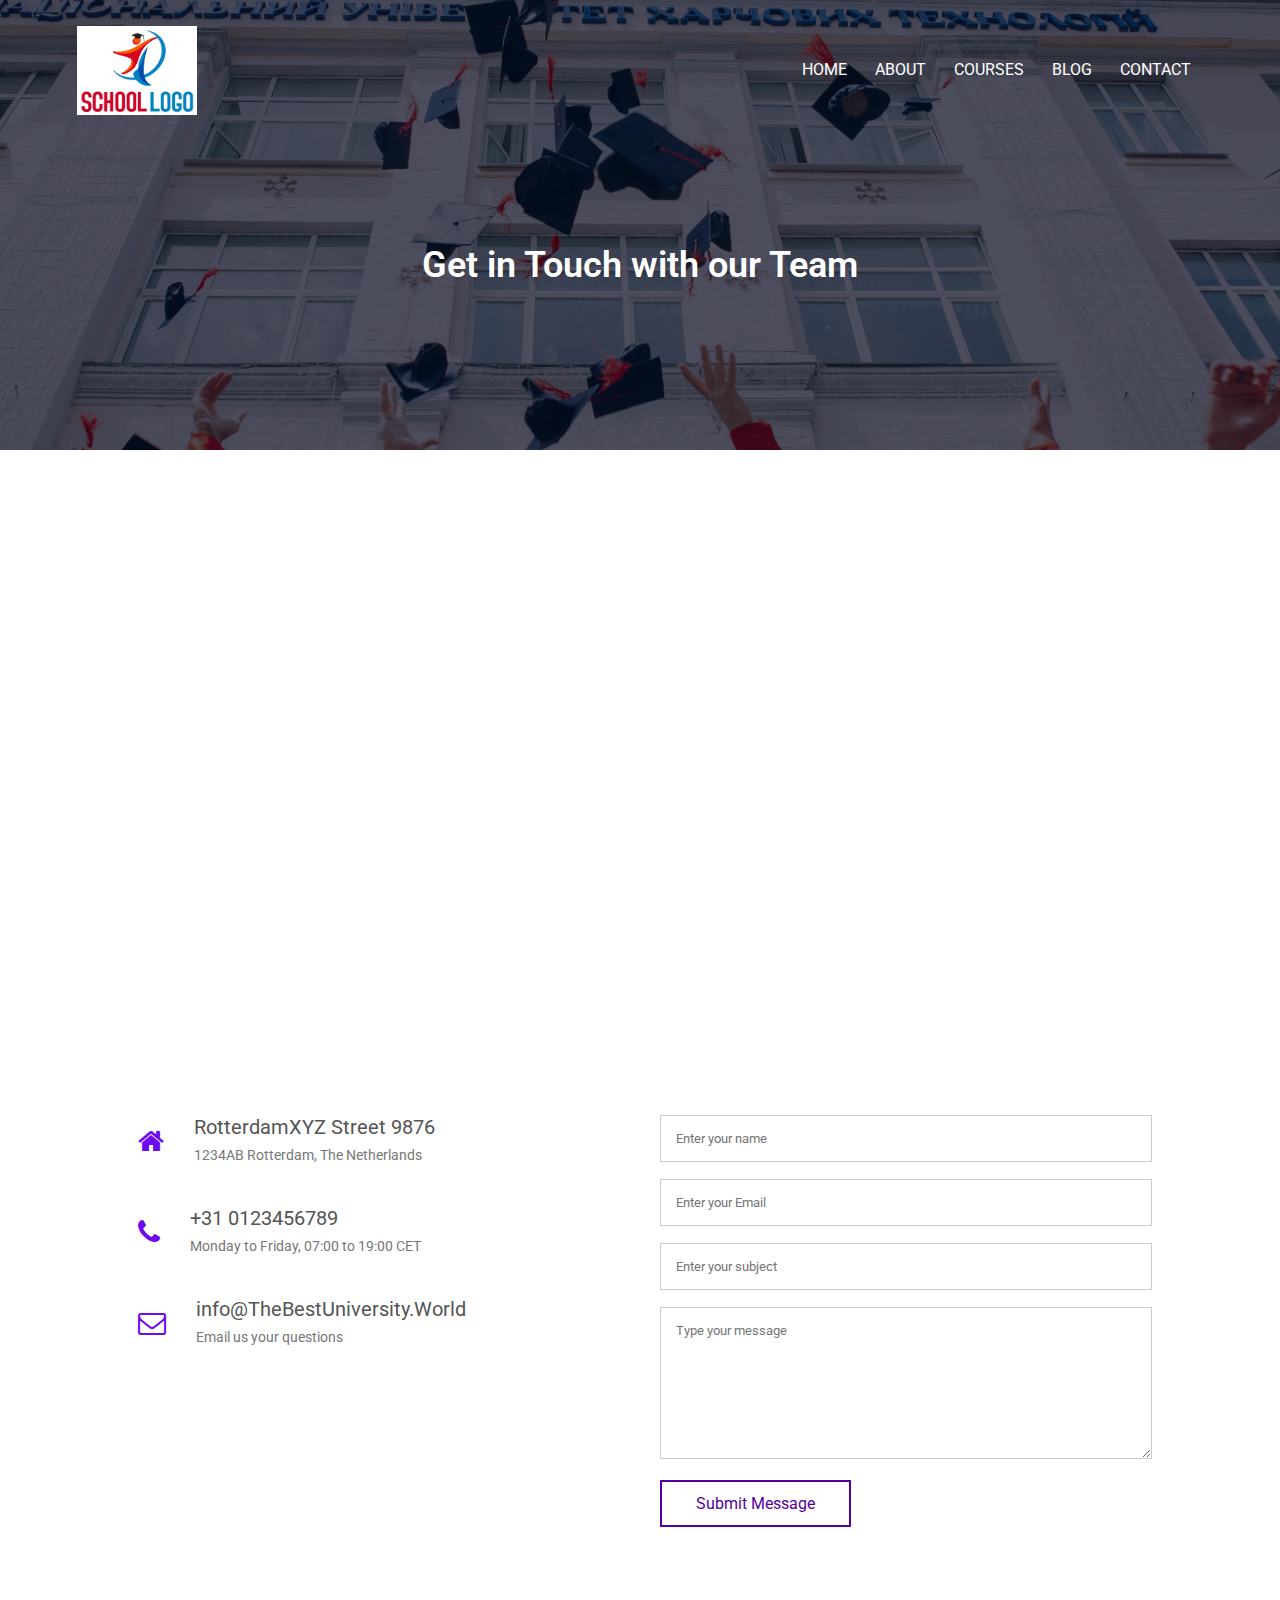
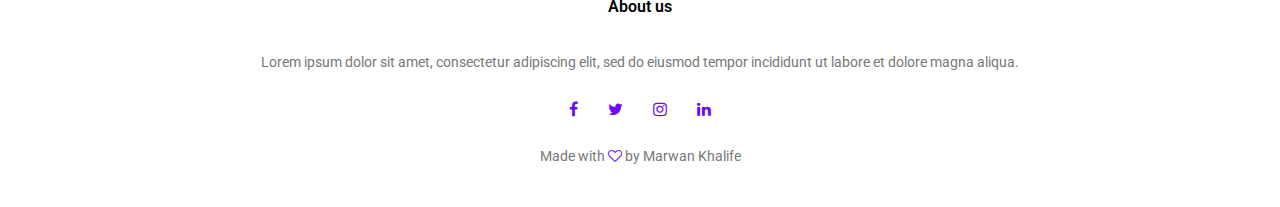
==== ContactPage.html @ 58deafd1 "push to GH" ====
<!DOCTYPE html>
<html lang="en">
<head>
    <meta charset="UTF-8">
    <meta http-equiv="X-UA-Compatible" content="IE=edge">
    <meta name="viewport" content="width=device-width, initial-scale=1.0">
    <title>School - University website Design</title>
    <link rel="stylesheet" href="CSS/style.css">
    <link rel="preconnect" href="https://fonts.googleapis.com"> 
    <link rel="preconnect" href="https://fonts.gstatic.com" crossorigin> 
    <link href="https://fonts.googleapis.com/css2?family=Roboto:wght@300;400;700&display=swap" rel="stylesheet">
    <link rel="stylesheet" href="https://stackpath.bootstrapcdn.com/font-awesome/4.7.0/css/font-awesome.min.css">
</head>
<body>
    <section class="sub-header">
        <nav>
            <a href="index.html"><img src="img/modern-school-logo.jpg" alt="Logo"></a>
            <div class="nav-links" id="navLinks">
                <i class="fa fa-window-close" onclick="hideMenu()"></i>
                <ul>
                    <li><a href="index.html">HOME</a></li>
                    <li><a href="AboutUs.html">ABOUT</a></li>
                    <li><a href="Courses.html">COURSES</a></li>
                    <li><a href="Blog.html">BLOG</a></li>
                    <li><a href="ContactPage.html">CONTACT</a></li>
                </ul>
            </div>
            <i class="fa fa-bars" onclick="showMenu()"></i>
        </nav>
        
        <h1>Get in Touch with our Team</h1>

    </section>

<!--- Contact US page--->
    <section class="location">
        <iframe src="https://www.google.com/maps/embed?pb=!1m18!1m12!1m3!1d78730.50514636876!2d4.42078860203019!3d51.927965318426494!2m3!1f0!2f0!3f0!3m2!1i1024!2i768!4f13.1!3m3!1m2!1s0x47c5b7605f54c47d%3A0x5229bbac955e4b85!2sRotterdam%2C%20Netherlands!5e0!3m2!1sen!2sbe!4v1649523400463!5m2!1sen!2sbe" width="600" height="450" style="border:0;" allowfullscreen="" loading="lazy" referrerpolicy="no-referrer-when-downgrade"></iframe>
    </section>

    <section class="contact-us">

        <div class="row">
            <div class="contact-col">
                <div>
                    <i class="fa fa-home"></i>
                    <span>
                        <h5>RotterdamXYZ Street 9876</h5>
                        <p>1234AB Rotterdam, The Netherlands</p>
                    </span>
                </div>
                <div>
                    <i class="fa fa-phone"></i>
                        <span>
                            <h5>+31 0123456789</h5>
                            <p>Monday to Friday, 07:00 to 19:00 CET</p>
                        </span>
                </div>
                <div>
                    <i class="fa fa-envelope-o"></i>
                        <span>
                            <h5>info@TheBestUniversity.World</h5>
                            <p>Email us your questions</p>
                        </span>
                </div>
            </div>

            <div class="contact-col">

                <form action="form-handeler.php" method="post">
                    <input type="text" name="name" placeholder="Enter your name" required>
                    <input type="email" name="email" placeholder="Enter your Email" required>
                    <input type="text" name="subject" placeholder="Enter your subject" required>
                    <textarea rows="8" name="message" placeholder="Type your message"></textarea>
                    <button type="submit" class="hero-btn purple-btn">Submit Message</button>
                </form>

            </div>
        </div>
    </section>

<!--- footer --->
<section class="footer">
    <h4>About us</h4>
    <p>Lorem ipsum dolor sit amet, consectetur adipiscing elit, 
        sed do eiusmod tempor incididunt ut labore et dolore 
        magna aliqua.</p>
        <div class="icons">
            <i class="fa fa-facebook"></i>
            <i class="fa fa-twitter"></i>
            <i class="fa fa-instagram"></i>
            <i class="fa fa-linkedin"></i>
        </div>
        <p>Made with <i class="fa fa-heart-o"></i> by Marwan Khalife</p>
</section>

<!--- JavaScript for menu toggle fuctionality --->
    <script>
        var navLinks = document.getElementById("navLinks");

        function showMenu() {
            navLinks.style.right = "0";
        }
        function hideMenu() {
            navLinks.style.right = "-200px";
        }
    </script>
</body>
</html>
---- CSS/style.css ----
* {
    margin: 0;
    padding: 0;
    font-family: 'Roboto', sans-serif;
}

html, body {
    overflow-x: hidden;
}

.header {
    min-height: 100vh;
    width: 100%;
    height: auto;
    background-image: linear-gradient(rgba(4,9,30,0.7), rgba(4,9,30,0.7)), url("../img/campus-front-high.jpg");
    background-position: center;
    background-size: cover;
    position: relative;
}

nav {
    display: flex;
    padding: 2% 6%;
    justify-content: space-between;
    align-items: center;
}

nav img {
    width: 120px;

}

.nav-links {
    flex: 1;
    text-align: right;
}

.nav-links ul li {
    list-style: none;
    display: inline-block;
    padding: 8px 12px;
    position: relative;
}

.nav-links ul li a {
    color: #fff;
    text-decoration: none;
    font-size: 16px;
}

.nav-links ul li::after {
    content: '';
    width: 0%;
    height: 5px;
    background: #7821ca;
    display: block;
    margin: auto;
    transition: 0.5s;
}

.nav-links ul li:hover::after {
    width: 100%;
}

.text-box {
    width: 90%;
    color: #fff;
    position: absolute;
    top: 50%;
    left: 50%;
    transform: translate(-50%, -50%);
    text-align: center;
}

.text-box h1 {
    font-size: 62px;

}

.text-box p {
    margin: 10px 0 40px;
    font-size: 14px;
    color: #fff;
}

.hero-btn {
    display: inline-block;
    text-decoration: none;
    color: #fff;
    border: 2px solid #fff;
    padding: 12px 34px;
    font-size: 16px;
    background: transparent;
    position: relative;
    cursor: pointer;
}

.hero-btn:hover {
    border: 2px solid #5401a2;
    background: #5401a2;
    transition: 0.7s;
}


nav .fa {
    display: none;
}

@media(max-width: 700px) {
    .text-box h1 {
        font-size: 20px;
    }
    .nav-links ul li {
        display: block;
    }
    .nav-links {
        position: fixed;
        background: #7821ca;
        height: 100vh;
        width: 200px;
        top: 0;
        right: -200px;
        text-align: left;
        z-index: 2;
        transition: 0.7s;
    }

    nav .fa {
        display: block;
        color: #fff;
        margin: 10px;
        font-size: 22px;
        cursor: pointer;
    }

    .nav-links ul {
        padding: 30px;
    }

    .row {
        flex-direction: column;
    }

    .testimonials-col img {
        margin-left: 0;
        margin-right: 15px;
    }

    .callToAction h1 {
        font-size: 24px;
    }

    .sub-header h1 {
        font-size: 24px;
    }
}

/*------- Courses -----*/
.courses {
    width: 80%;
    margin: auto;
    text-align: center;
    padding-top: 100px;
}
h1 {
    font-size: 36px;
    font-weight: 600;
}

p {
    color: #777;
    font-size: 14px;
    font-weight: 400s;
    line-height: 22px;
    padding: 10px;
}

.row {
    margin-top: 5%;
    display: flex;
    justify-content: space-between;
}

.courses-col {
    flex-basis: 31%;
    background: #d9c3ee;
    border-radius: 10px;
    margin-bottom: 5%;
    padding: 20px 12px;
    box-sizing: border-box;
    transition: 0.3s;
}

.courses-col:hover {
    box-shadow: 0 0 25px 0px rgba(0, 0, 0, 0.3);
}

h3 {
    text-align: center;
    font-weight: 600;
    margin: 10px 0;
}

/*----- Campus -----*/
.campus {
    width: 80%;
    margin: auto;
    text-align: center;
    padding-top: 50px;
}

.campus-col {
    flex-basis: 32%;
    border-radius: 10px;
    margin-bottom: 30px;
    position: relative;
    overflow: hidden;
}

.campus-col img {
    width: 100%;
    display: block;
}

.layer {
    background: transparent;
    height: 100%;
    width: 100%;
    position: absolute;
    top: 0;
    left: 0;
    transition: 0.3s;
}

.layer:hover {
    background: rgba(192, 134, 240, 0.7);
}

.layer h3 {
    width: 100%;
    font-weight: 500;
    color: #fff;
    font-size: 26px;
    bottom: 0;
    left: 50%;
    transform: translateX(-50%);
    position: absolute;
    opacity: 0;
    transition: 0.3s;
}

.layer:hover h3 {
    bottom: 49%;
    opacity: 1;
}

/*----- Facilities -----*/

.facilities {
    width: 80%;
    margin: auto;
    text-align: center;
    padding-top: 100px;
}

.facilities-col {
    flex-basis: 31%;
    border-radius: 10px;
    margin-bottom: 5%;
    text-align: left;
}

.facilities-col img {
    width: 100%;
    border-radius: 10px;
}

.facilities-col p {
    padding: 0;
}

.facilities-col h3 {
    margin-top: 16px;
    margin-bottom: 15px;
    text-align: left;
}


/*----- Testimonials -----*/

.testimonials {
    width: 80%;
    margin: auto;
    padding-top: 100px;
    text-align: center;
}

.testimonials-col {
    flex-basis: 44%;
    border-radius: 10px;
    margin-bottom: 5%;
    text-align: left;
    background: #fff3f3;
    padding: 25px;
    cursor: pointer;
    display: flex;
}

.testimonials-col img {
    height: 50px;
    margin-left: 5px;
    margin-right: 30px;
    border-radius: 50%;
}

.testimonials-col p {
    padding: 0;
}

.testimonials-col h3 {
    margin-top: 15px;
    text-align: left;
}


/*----- Call to Action -----*/

.callToAction {
    margin: 100px auto;
    width: 80%;
    background-image: linear-gradient(rgba(0,0,0,0.7),rgba(0,0,0,0.7)),url("../img/Library-window.jpg");
    background-position: center;
    background-size: cover;
    border-radius: 10px;
    text-align: center;
    padding: 100px 0;
}

.callToAction h1 {
    color: #fff;
    margin-bottom: 40px;
    padding: 0;
}

/*----- Call to Action -----*/
.footer {
    width: 100%;
    text-align: center;
    padding: 30px 0;
}

.footer h4 {
    margin-bottom: 25px;
    margin-top: 10px;
    font-weight: 600;
}

.icons .fa {
    color: #6d0af0;
    margin: 0 13px;
    cursor: pointer;
    padding: 18px 0;
}

.fa-heart-o {
    color:#6d0af0;
}


/*----- Call to Action -----*/

.sub-header {
    height: 50vh;
    width: 100%;
    background-image: linear-gradient(rgba(4,9,30,0.7),rgba(4,9,30,0.7)), url("../img/grads-throw-white.jpg");
    background-position: center;
    background-size: cover;
    text-align: center;
    color: #fff;
}

.sub-header h1 {
    margin-top: 100px;
}

.about-us {
    width: 80%;
    margin: auto;
    padding-top: 80px;
    padding-bottom: 50px;
}

.about-col {
    flex-basis: 48%;
    padding: 30px 2px;
}

.about-col img {
    width: 100%;
}

.about-col h1 {
    padding-top: 0;
}

.about-col p {
    padding: 15px 0 25px;
}

.purple-btn {
    border: 2px solid #5401a2;
    background: transparent;
    color: #5401a2;
}

.purple-btn:hover {
    color: #ffffff;
}


/*----- blog page content -----*/

.blog-content {
    width: 80%;
    margin: auto;
    padding: 60px 0;
}

.blog-left {
    flex-basis: 65%;
}

.blog-left img {
    width: 100%;
}

.blog-left h2 {
    color: #222;
    font-weight: 600;
    margin: 30px 0;
}

.blog-left p {
    color: #999;
    padding: 0;
}

.blog-right {
    flex-basis: 32%;
}

.blog-right h3 {
    background-color: #5401a2;
    color: #fff;
    padding: 7px 0;
    font-size: 16px;
    margin-bottom: 20px;
}

.blog-right div {
    display: flex;
    align-items: center;
    justify-content: space-between;
    color: #555;
    padding: 8px;
    box-sizing: border-box;
}

.comments-field {
    border: 1px solid #ccc;
    margin: 50px 0;
    padding: 10px 20px;
}

.comments-field h3 {
    text-align: left;
}

.comments-form input, .comments-form textarea {
    width: 100%;
    padding: 10px;
    margin: 15px 0;
    box-sizing: border-box;
    border: none;
    outline: none;
    background: #e9dbf7;
}

.comments-form button {
    margin: 10px 0;
}


/*----- Contact US page -----*/

.location {
    width: 80%;
    margin: auto;
    padding: 80px 0;
}

.location iframe {
    width: 100%;
}

.contact-us {
    width: 80%;
    margin: auto;
}

.contact-col {
    flex-basis: 48%;
    margin-bottom: 30px;
}

.contact-col div {
    display: flex;
    align-items: center;
    margin-bottom: 40px;
}

.contact-col div .fa {
    font-size: 28px;
    color: #6d0af0;
    margin: 10px;
    margin-right: 30px;
}

.contact-col div p {
    padding: 0;
}

.contact-col div h5 {
    font-size: 20px;
    margin-bottom: 5px;
    color: #555;
    font-weight: 400;
}

.contact-col input, .contact-col textarea {
    width: 100%;
    padding: 15px;
    margin-bottom: 17px;
    outline: none;
    border: 1px solid #ccc;
    box-sizing: border-box;
}
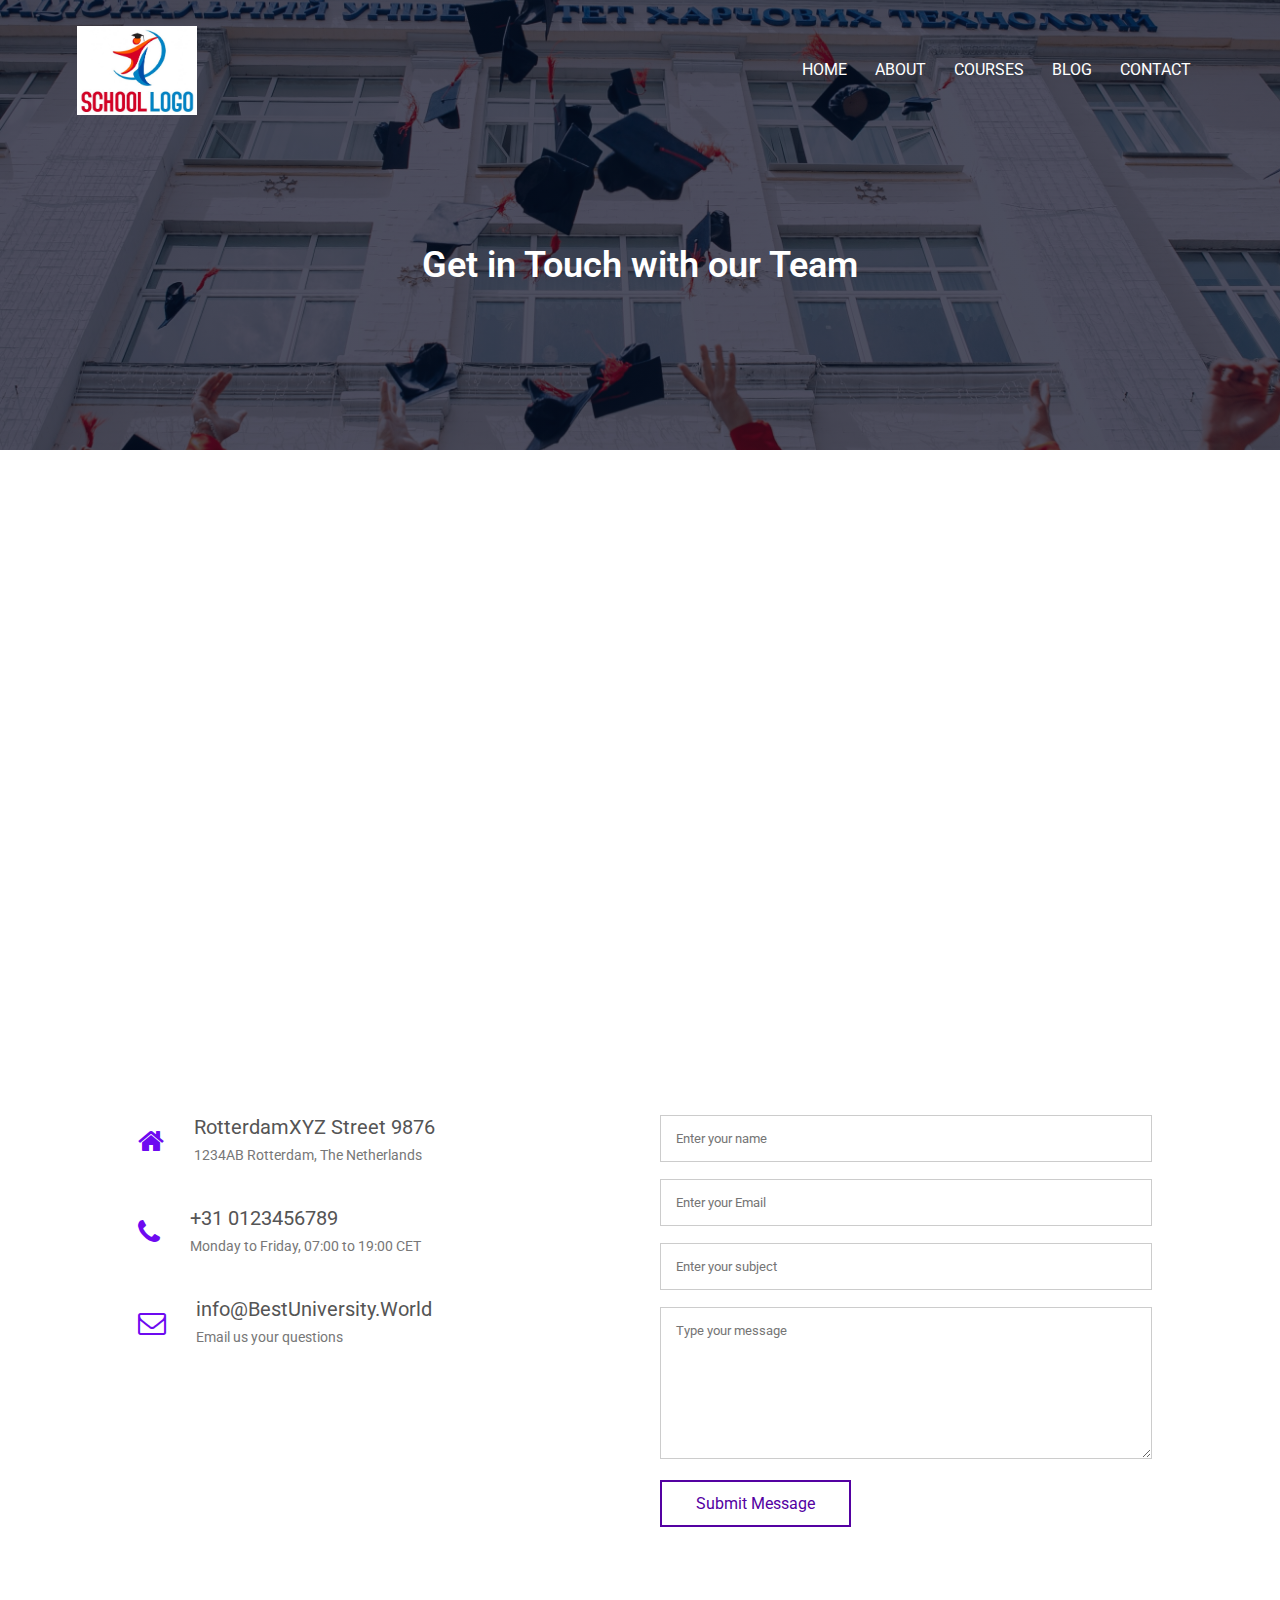
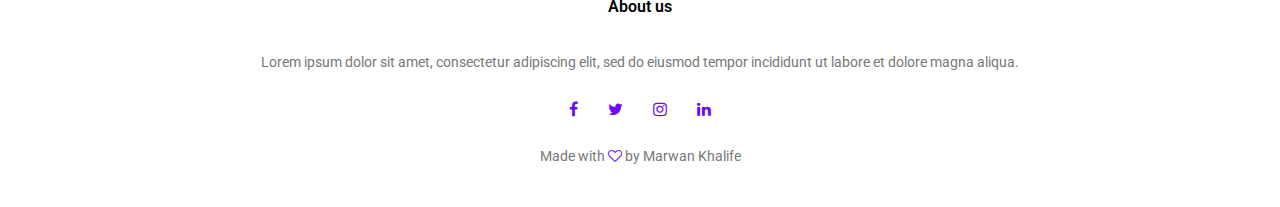
==== commit a83c4632: "minor corrections, add readme file" ====
--- a/ContactPage.html
+++ b/ContactPage.html
@@ -58,7 +58,7 @@
                 <div>
                     <i class="fa fa-envelope-o"></i>
                         <span>
-                            <h5>info@TheBestUniversity.World</h5>
+                            <h5>info@BestUniversity.World</h5>
                             <p>Email us your questions</p>
                         </span>
                 </div>
